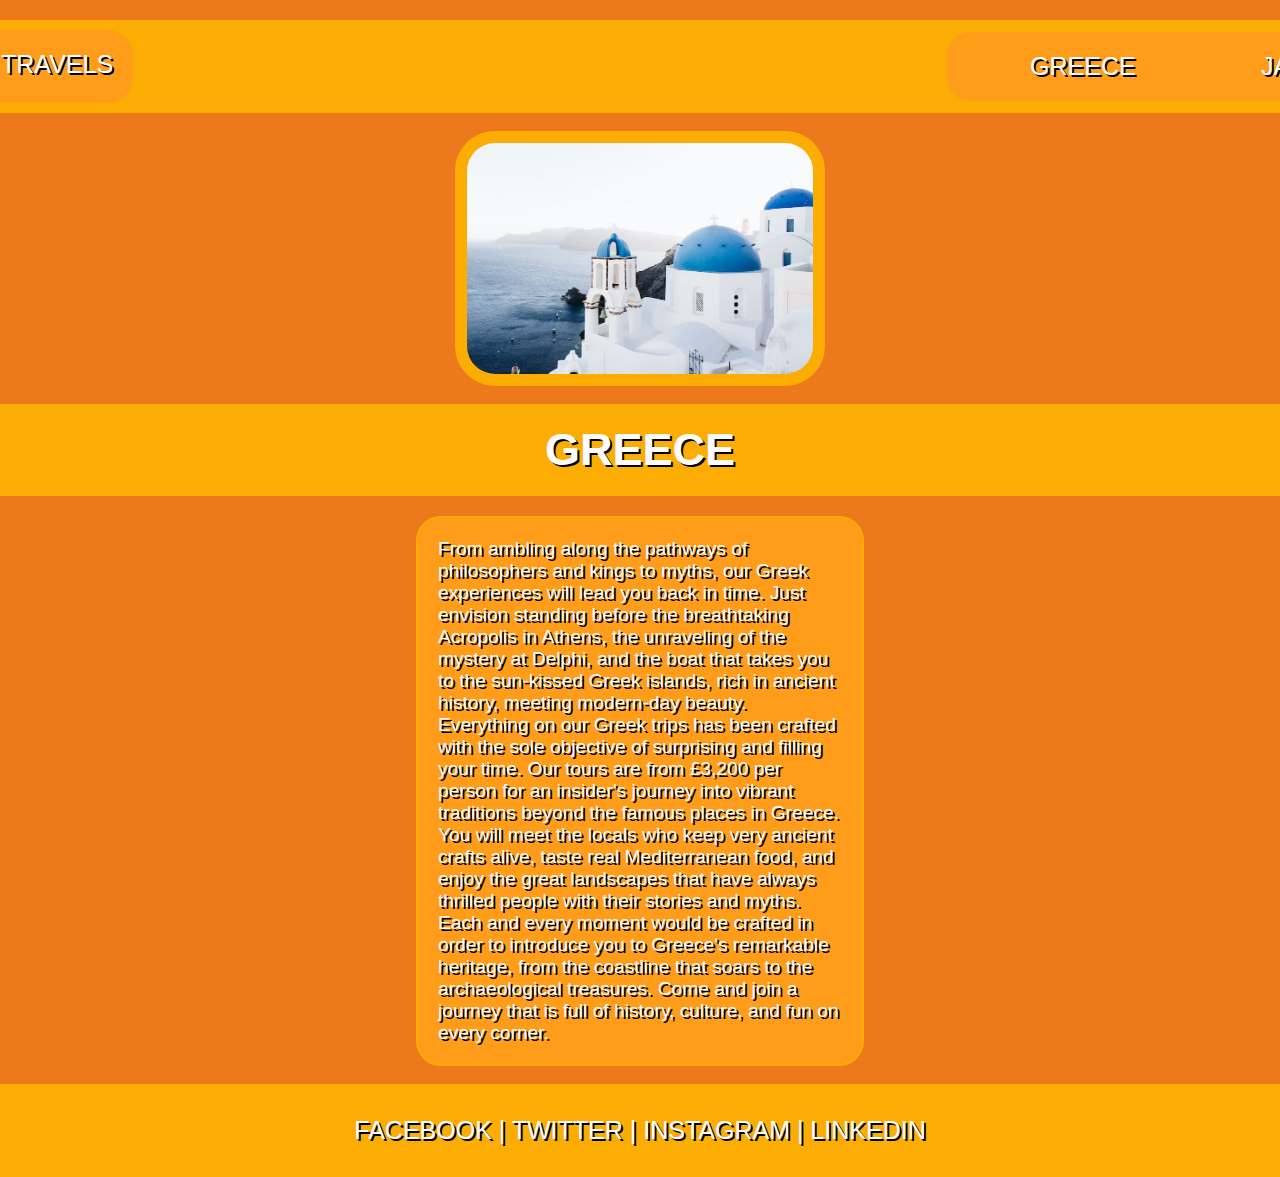
==== greece.html @ 43f30e12 "Initial Commit" ====
<!DOCTYPE html>
<html lang="en">
       <body style="background-color:rgb(236, 122, 29);"></body>
<head>
    <meta charset="UTF-8">
    <meta name="viewport" content="width=device-width, initial-scale=1.0">
        <link rel="stylesheet" href="style.css" />
    <title>Document</title>
</head>
<body>
    <div class="wrapper">
      <div class="header">
        <a href="index.html" class="color-white">HISTORIC TRAVELS</a>
        <div class="navbar">
          <a href="greece.html" class="top-nav-item">GREECE</a>
          <a href="japan.html" class="top-nav-item">JAPAN</a>
        </div>
      </div>
      <br>
       <!-- <img src="greece_2.jpeg" id="travel2-img" alt="greece-example2"> -->
        <img src="greece_1.jpeg" id="travel2-img" alt="greece-example1">
       <!-- <img src="greece_3.jpeg" id="travel2-img" alt="japan-example3"> -->
        <br>
        <div class="firstsection">
          <h2>GREECE</h2>
        </div>
      </div>
      <div class="secondsection">
        <p>
        From ambling along the pathways of philosophers and kings to myths, our Greek experiences will lead you back in time. Just envision standing before the breathtaking Acropolis in Athens, the unraveling of the mystery at Delphi, and the boat that takes you to the sun-kissed Greek islands, rich in ancient history, meeting modern-day beauty. Everything on our Greek trips has been crafted with the sole objective of surprising and filling your time.

Our tours are from £3,200 per person for an insider's journey into vibrant traditions beyond the famous places in Greece. You will meet the locals who keep very ancient crafts alive, taste real Mediterranean food, and enjoy the great landscapes that have always thrilled people with their stories and myths. Each and every moment would be crafted in order to introduce you to Greece's remarkable heritage, from the coastline that soars to the archaeological treasures.

Come and join a journey that is full of history, culture, and fun on every corner.
        </p>
      </div>
      <br />
      <div class="firstsection">
        <footer class="footer">FACEBOOK | TWITTER | INSTAGRAM | LINKEDIN</footer>
      </div>
    </div>
</body>
</html>
---- style.css ----
* {
  padding: 0;
  margin: 0;
  box-sizing: border-box;
}

body {
  display: flex;
  flex-direction: column;
  justify-content: center;
  align-items: center;
}

.wrapper {
  display: flex;
  flex-direction: column;
  justify-content: center;
  align-items: center;
  font-family: "Trebuchet MS", "Lucida Sans Unicode", "Lucida Grande",
    "Lucida Sans", Arial, sans-serif;
  color: white;
  border-radius: 25px;
  padding: 20px;
  border: 2px #fcad03;
}

.header {
  width: 390%;
  border: 2px #fcad03;
  display: flex;
  justify-content: space-evenly;
  border-radius: 25px;
  padding: 20px;
  text-shadow: 2px 2px black;
}

/* .main {
  border: 2px solid #fcad03;
  width: 100%;
  align-items: center;
} */

.firstsection {
  border: 2px solid #fcad03;
  width: 45%;
  display: flex;
  flex-direction: column;
  justify-content: space-around;
  align-items: center;
  font-family: "Trebuchet MS", "Lucida Sans Unicode", "Lucida Grande",
    "Lucida Sans", Arial, sans-serif;
  background-color: #ff9c19;
  border-radius: 20px;
  text-shadow: 2px 2px black;
}
.secondsection {
  border: 2px solid #fcad03;
  width: 35%;
  display: flex;
  flex-direction: column;
  justify-content: center;
  align-items: center;
  font-family: "Trebuchet MS", "Lucida Sans Unicode", "Lucida Grande",
    "Lucida Sans", Arial, sans-serif;
  background-color: #ff9c19;
  border-radius: 25px;
  padding: 20px;
  text-shadow: 2px 2px black;
}

.para-container {
  width: 100%;
  display: flex;
  flex-direction: column;
  justify-content: center;
  align-items: center;
}

.navbar {
  border: 2px solid #fcad03;
  width: 15%;
  display: flex;
  justify-content: space-around;
  align-items: center;
  color: white;
  background-color: #ff9c19;
  border-radius: 25px;
  padding: 20px;
}

.top-nav-item {
  font-size: 25px;
  color: white;
}

#travel-img {
  width: 83%;
  align-items: center;
  display: flex;
  justify-content: column;
  border: 2px solid #fcad03;
  padding: 10px;
  background: #fcad03;
  color: white;
  border-radius: 80px;
}

#travel2-img {
  width: 45%;
  align-items: center;
  display: flex;
  justify-content: space-evenly;
  align-items: center;
  border: 2px solid #fcad03;
  padding: 10px;
  background: #fcad03;
  border-radius: 40px;
}

.color-white {
  color: white;
  font-family: "Trebuchet MS", "Lucida Sans Unicode", "Lucida Grande",
    "Lucida Sans", Arial, sans-serif;
  background-color: #ff9c19;
  font-size: 25px;
  border-radius: 25px;
  padding: 20px;
  border-color: #ff9c19;
}

p {
  font-size: larger;
  color: white;
  background-color: #ff9c19;
}

.footer {
  border: 2px solid #fcad03;
  font-family: "Trebuchet MS", "Lucida Sans Unicode", "Lucida Grande",
    "Lucida Sans", Arial, sans-serif;
  color: white;
  background-color: #ff9c19;
  padding: 10px;
  background: #fcad03;
  font-size: 25px;
  width: 200%;
  display: flex;
  justify-content: space-around;
  align-items: center;
  border: 2px solid #fcad03;
  width: 45%;
  flex-direction: column;
  justify-content: space-around;
  align-items: center;
  border-radius: 25px;
  text-shadow: 2px 2px black;
}

h1 {
  border: 2px solid #fcad03;
  background-color: #ff9c19;
}

a {
  text-decoration: none;
  color: black;
}

.header {
  padding: 10px;
  text-align: center;
  background: #fcad03;
  color: white;
  font-size: 30px;
  font-family: "Trebuchet MS", "Lucida Sans Unicode", "Lucida Grande",
    "Lucida Sans", Arial, sans-serif;
}

.firstsection {
  padding: 10px;
  text-align: center;
  background: #fcad03;
  color: white;
  font-size: 30px;
  width: 390%;
  border: 2px #fcad03;
  display: flex;
  justify-content: space-evenly;
  border-radius: 25px;
  padding: 20px;
  border-color: #ff9c19;
}

input[type="text"],
select,
textarea {
  width: 100%;
  padding: 12px 20px;
  border: 1px solid #f1b139;
  border-radius: 4px;
  box-sizing: border-box;
  resize: vertical;
}

label {
  padding: 12px 12px 12px 0;
  display: inline-block;
}

input[type="submit"] {
  background-color: #04aa6d;
  color: white;
  padding: 12px;
  border: none;
  border-radius: 4px;
  cursor: pointer;
  float: right;
}

.container {
  border-radius: 10px;
  background-color: #fcad03;
  padding: 150px;
  font-family: "Trebuchet MS", "Lucida Sans Unicode", "Lucida Grande",
    "Lucida Sans", Arial, sans-serif;
  align-items: center;
  display: flex;
  flex-direction: column;
  justify-content: center;
}

.col-25 {
  float: left;
  width: 80%;
  margin-top: 6px;
  color: white;
  font-style: bold;
  text-shadow: 2px 2px black;
}

.col-75 {
  float: left;
  width: 120%;
  margin-top: 6px;
}

.row:after {
  content: "";
  display: table;
  clear: both;
}

@media screen and (max-width: 600px) {
  .col-25,
  .col-75,
  input[type="submit"] {
    width: 100%;
    margin-top: 0;
  }
}
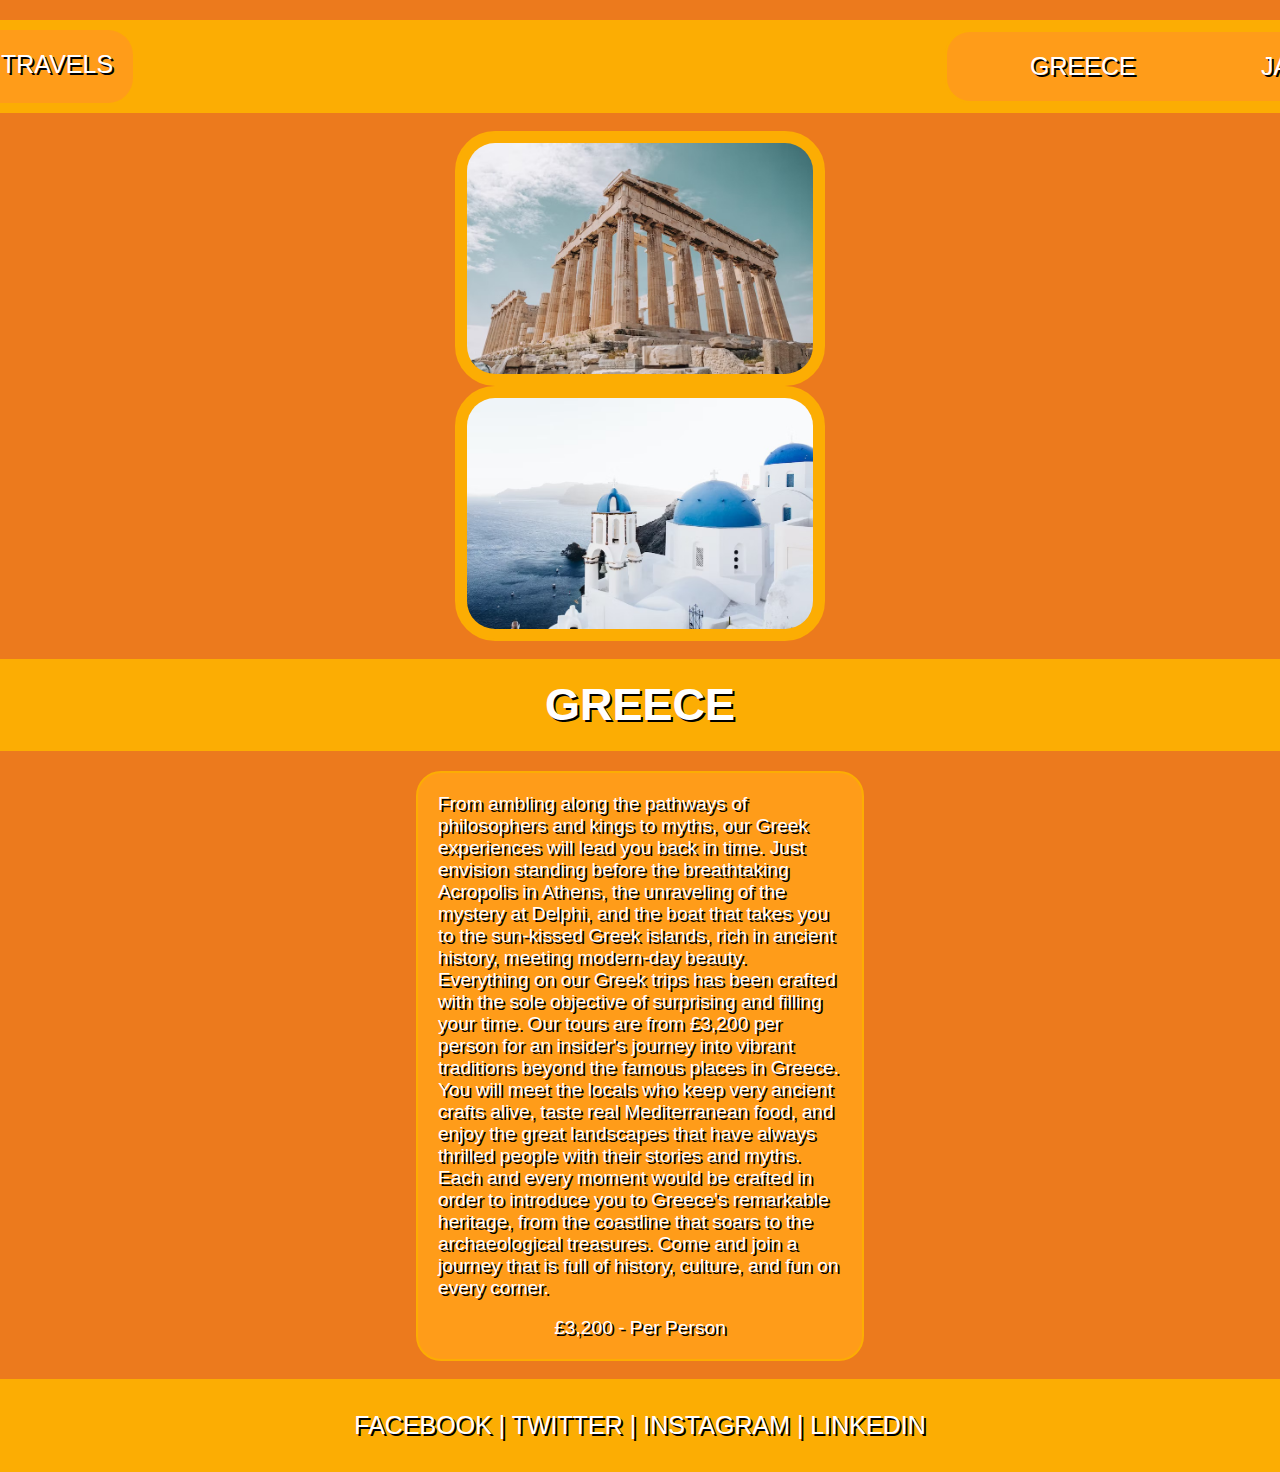
==== commit 522ca450: "Initial Commit" ====
--- a/greece.html
+++ b/greece.html
@@ -17,7 +17,7 @@
         </div>
       </div>
       <br>
-       <!-- <img src="greece_2.jpeg" id="travel2-img" alt="greece-example2"> -->
+       <img src="greece_2.jpeg" id="travel2-img" alt="greece-example2">
         <img src="greece_1.jpeg" id="travel2-img" alt="greece-example1">
        <!-- <img src="greece_3.jpeg" id="travel2-img" alt="japan-example3"> -->
         <br>
@@ -33,6 +33,8 @@
 
 Come and join a journey that is full of history, culture, and fun on every corner.
         </p>
+        <br>
+        <p>£3,200 - Per Person</p>
       </div>
       <br />
       <div class="firstsection">
--- a/style.css
+++ b/style.css
@@ -220,7 +220,7 @@
 .container {
   border-radius: 10px;
   background-color: #fcad03;
-  padding: 150px;
+  padding: 200px;
   font-family: "Trebuchet MS", "Lucida Sans Unicode", "Lucida Grande",
     "Lucida Sans", Arial, sans-serif;
   align-items: center;
